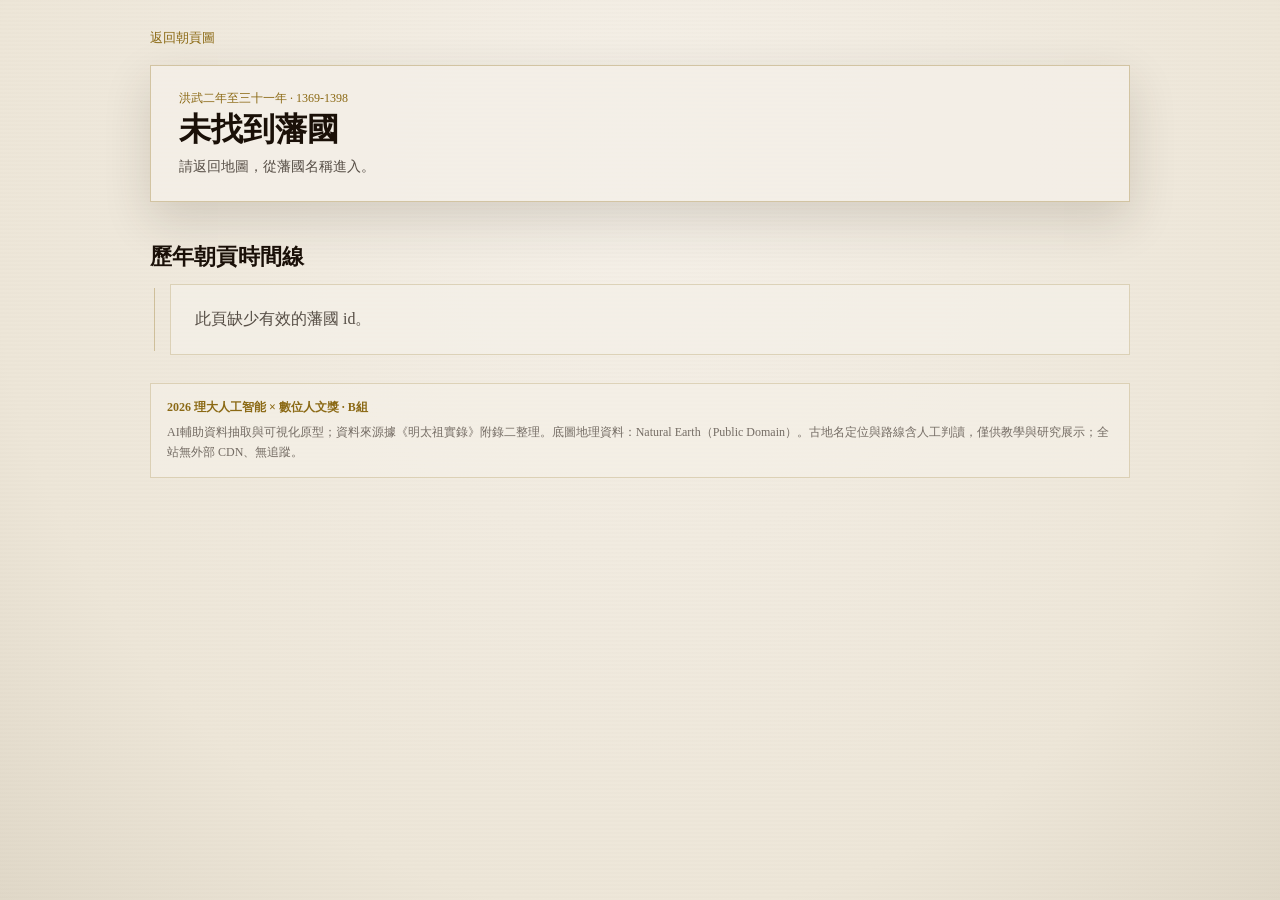
==== country.html @ 190ee98b "publish tribute map v1" ====
<!doctype html>
<html lang="zh-Hant">
  <head>
    <meta charset="utf-8" />
    <meta name="viewport" content="width=device-width, initial-scale=1" />
    <title>藩國朝貢記錄</title>
    <link rel="stylesheet" href="css/style.css" />
  </head>
  <body class="country-page">
    <main class="country-shell">
      <nav class="country-nav" aria-label="頁面導航">
        <a href="index.html">返回朝貢圖</a>
      </nav>
      <header class="country-hero">
        <p class="era-mark">洪武二年至三十一年 · 1369-1398</p>
        <h1 id="country-title">藩國朝貢記錄</h1>
        <p id="country-subtitle" class="country-subtitle"></p>
      </header>
      <section id="country-summary" class="country-summary" aria-label="藩國概覽"></section>
      <section class="country-timeline-section" aria-label="歷年朝貢時間線">
        <div class="section-heading">
          <h2>歷年朝貢時間線</h2>
          <p id="timeline-count"></p>
        </div>
        <div id="tribute-timeline" class="tribute-timeline"></div>
      </section>
      <footer id="country-compliance" class="country-compliance">
        <strong>2026 理大人工智能 × 數位人文獎 · B組</strong>
        <span>AI輔助資料抽取與可視化原型；資料來源據《明太祖實錄》附錄二整理。底圖地理資料：Natural Earth（Public Domain）。古地名定位與路線含人工判讀，僅供教學與研究展示；全站無外部 CDN、無追蹤。</span>
      </footer>
    </main>

    <script src="js/data.js"></script>
    <script src="js/countryPage.js"></script>
  </body>
</html>
---- css/style.css ----
:root {
  --paper: #f5f0e8;
  --paper-deep: #e8e0d0;
  --ink: #1a1008;
  --ink-soft: rgba(26, 16, 8, 0.72);
  --coast: #8b8070;
  --muted: #b0a898;
  --vermillion: #c0392b;
  --gold-brown: #8b6914;
  --water-wash: #d8e1dc;
  --panel: rgba(245, 240, 232, 0.84);
  --shadow: rgba(58, 43, 26, 0.16);
}

* {
  box-sizing: border-box;
}

html,
body {
  width: 100%;
  height: 100%;
  margin: 0;
  overflow: hidden;
}

html {
  background: var(--paper);
}

body {
  color: var(--ink);
  font-family: "Noto Serif TC", "Noto Serif SC", "Source Han Serif TC", "Songti TC", serif;
  background:
    radial-gradient(circle at 24% 18%, rgba(192, 57, 43, 0.08), transparent 28%),
    radial-gradient(circle at 78% 76%, rgba(139, 105, 20, 0.1), transparent 32%),
    linear-gradient(135deg, rgba(255, 255, 255, 0.2) 0 1px, transparent 1px 14px),
    var(--paper);
}

#map-container {
  position: relative;
  width: 100vw;
  height: 100vh;
  overflow: hidden;
  background:
    repeating-linear-gradient(
      0deg,
      transparent,
      transparent 2px,
      rgba(139, 128, 112, 0.02) 2px,
      rgba(139, 128, 112, 0.02) 4px
    ),
    repeating-linear-gradient(
      90deg,
      transparent,
      transparent 3px,
      rgba(139, 128, 112, 0.015) 3px,
      rgba(139, 128, 112, 0.015) 6px
    ),
    radial-gradient(ellipse at 55% 45%, #f5f0e8 0%, #ede6d8 70%, #e0d8c8 100%);
}

#map-container::after {
  position: absolute;
  inset: 0;
  z-index: 6;
  pointer-events: none;
  content: "";
  background:
    linear-gradient(90deg, rgba(26, 16, 8, 0.12), transparent 8%, transparent 92%, rgba(26, 16, 8, 0.1)),
    linear-gradient(rgba(26, 16, 8, 0.1), transparent 10%, transparent 88%, rgba(26, 16, 8, 0.12));
  mix-blend-mode: multiply;
}

canvas,
#label-layer,
#hit-layer,
#ui-layer {
  position: absolute;
  inset: 0;
}

#base-canvas {
  z-index: 1;
}

#route-canvas {
  z-index: 2;
  pointer-events: none;
}

#anim-canvas {
  z-index: 3;
  pointer-events: none;
}

#hit-layer {
  z-index: 4;
}

#label-layer {
  z-index: 5;
  pointer-events: none;
}

#ui-layer {
  z-index: 7;
  pointer-events: none;
}

.title-block {
  position: absolute;
  top: 22px;
  left: 34px;
  display: grid;
  grid-template-columns: auto auto;
  grid-template-areas:
    "era phase"
    "title title";
  column-gap: 18px;
  row-gap: 2px;
  width: min(520px, calc(100vw - 68px));
  min-height: 64px;
  padding: 9px 18px 10px;
  border: 1px solid rgba(139, 105, 20, 0.34);
  background: var(--panel);
  box-shadow: 0 12px 30px var(--shadow);
  backdrop-filter: blur(5px);
}

.title-block::before {
  position: absolute;
  inset: 6px;
  content: "";
  border: 1px solid rgba(192, 57, 43, 0.26);
  pointer-events: none;
}

.era-mark,
.phase-note {
  margin: 0;
  color: var(--gold-brown);
  font-size: 12px;
  line-height: 1.4;
}

.era-mark {
  grid-area: era;
}

h1 {
  grid-area: title;
  margin: 0;
  color: var(--ink);
  font-size: clamp(25px, 2.5vw, 34px);
  font-weight: 700;
  letter-spacing: 0;
  line-height: 1.02;
  white-space: nowrap;
}

.phase-note {
  grid-area: phase;
  justify-self: end;
  color: var(--ink-soft);
}

.map-legend {
  position: absolute;
  right: 30px;
  bottom: 30px;
  display: flex;
  gap: 18px;
  align-items: center;
  padding: 10px 14px;
  border: 1px solid rgba(139, 105, 20, 0.26);
  background: var(--panel);
  box-shadow: 0 12px 30px var(--shadow);
  color: var(--ink-soft);
  font-size: 13px;
}

.timeline-panel {
  position: absolute;
  left: 30px;
  bottom: 24px;
  width: min(340px, calc(100vw - 430px));
  min-width: 300px;
  padding: 8px 12px 9px;
  border: 1px solid rgba(139, 105, 20, 0.32);
  background: rgba(245, 240, 232, 0.88);
  box-shadow: 0 10px 24px rgba(58, 43, 26, 0.13);
  backdrop-filter: blur(5px);
  pointer-events: auto;
}

.timeline-panel::before {
  position: absolute;
  inset: 5px;
  content: "";
  border: 1px solid rgba(192, 57, 43, 0.18);
  pointer-events: none;
}

.timeline-readout {
  position: relative;
  z-index: 1;
  display: grid;
  grid-template-columns: auto auto auto 1fr;
  gap: 7px;
  align-items: baseline;
  margin-bottom: 5px;
  color: var(--ink-soft);
}

.timeline-readout strong {
  color: var(--vermillion);
  font-size: 17px;
  line-height: 1;
}

.timeline-readout span {
  font-size: 11px;
  white-space: nowrap;
}

#active-country-count {
  justify-self: end;
  color: var(--gold-brown);
  font-weight: 700;
}

.timeline-controls {
  position: relative;
  z-index: 1;
  display: grid;
  gap: 3px;
}

.slider-row {
  display: grid;
  grid-template-columns: 16px 1fr;
  gap: 7px;
  align-items: center;
  color: rgba(139, 105, 20, 0.78);
  font-size: 10.5px;
  line-height: 1;
}

#year-slider,
#month-slider {
  position: relative;
  z-index: 1;
  display: block;
  width: 100%;
  height: 13px;
  margin: 0;
  accent-color: var(--vermillion);
  cursor: pointer;
}

#year-slider::-webkit-slider-runnable-track,
#month-slider::-webkit-slider-runnable-track {
  height: 4px;
  border: 1px solid rgba(139, 105, 20, 0.22);
  background: linear-gradient(90deg, rgba(139, 105, 20, 0.18), rgba(192, 57, 43, 0.25));
}

#year-slider::-webkit-slider-thumb,
#month-slider::-webkit-slider-thumb {
  width: 13px;
  height: 13px;
  margin-top: -5px;
  border: 2px solid rgba(245, 240, 232, 0.96);
  border-radius: 50%;
  background: var(--vermillion);
  box-shadow: 0 2px 8px rgba(58, 43, 26, 0.26);
  appearance: none;
}

.active-country-list {
  position: relative;
  z-index: 1;
  min-height: 14px;
  margin-top: 4px;
  color: rgba(26, 16, 8, 0.68);
  font-size: 10.5px;
  line-height: 1.25;
  white-space: nowrap;
  overflow: hidden;
  text-overflow: ellipsis;
}

.map-legend span {
  display: inline-flex;
  gap: 7px;
  align-items: center;
  white-space: nowrap;
}

.legend-dot {
  width: 10px;
  height: 10px;
  border-radius: 50%;
}

.country-dot {
  border: 1px solid var(--muted);
  background: rgba(245, 240, 232, 0.78);
}

.capital-dot {
  background: var(--vermillion);
  box-shadow: 0 0 0 4px rgba(192, 57, 43, 0.16);
}

.country-label,
.capital-label,
.region-label {
  position: absolute;
  transform: translate(var(--label-x, 9px), var(--label-y, -50%));
  color: rgba(26, 16, 8, 0.62);
  font-size: 12px;
  line-height: 1.15;
  white-space: nowrap;
  text-shadow:
    0 1px 0 rgba(245, 240, 232, 0.82),
    1px 0 0 rgba(245, 240, 232, 0.82),
    -1px 0 0 rgba(245, 240, 232, 0.82);
}

.country-label {
  pointer-events: auto;
  text-decoration: none;
}

.country-label:hover,
.country-label:focus-visible {
  color: var(--vermillion);
  text-decoration: underline;
  text-decoration-thickness: 1px;
  text-underline-offset: 3px;
}

.country-label[data-major="true"] {
  color: rgba(26, 16, 8, 0.78);
  font-size: 13px;
  font-weight: 700;
}

.country-label[data-edge="true"] {
  color: rgba(139, 105, 20, 0.82);
}

.country-label.is-active {
  color: var(--ink);
  font-weight: 700;
}

.country-label .record-count {
  display: inline-block;
  margin-left: 3px;
  padding: 0 4px;
  border: 1px solid rgba(192, 57, 43, 0.18);
  background: rgba(245, 240, 232, 0.8);
  color: var(--vermillion);
  font-size: 10px;
  line-height: 1.25;
}

.hit-target {
  position: absolute;
  width: 30px;
  height: 30px;
  padding: 0;
  border: 0;
  transform: translate(-50%, -50%);
  border-radius: 50%;
  appearance: none;
  background: transparent;
  cursor: pointer;
}

.hit-target:focus-visible {
  outline: 2px solid rgba(192, 57, 43, 0.75);
  outline-offset: 2px;
}

.capital-label {
  color: var(--vermillion);
  font-size: 15px;
  font-weight: 700;
}

.region-label {
  color: rgba(139, 105, 20, 0.28);
  font-size: 21px;
  font-weight: 700;
  letter-spacing: 0;
}

body.country-page {
  min-height: 100%;
  min-height: 100vh;
  overflow: auto;
  background:
    repeating-linear-gradient(0deg, transparent, transparent 2px, rgba(139, 128, 112, 0.02) 2px, rgba(139, 128, 112, 0.02) 4px),
    radial-gradient(ellipse at 50% 20%, #f5f0e8 0%, #ede6d8 72%, #e0d8c8 100%);
}

.country-shell {
  width: min(980px, calc(100vw - 44px));
  margin: 0 auto;
  padding: 28px 0 54px;
}

.country-nav {
  margin-bottom: 18px;
}

.country-nav a {
  color: var(--gold-brown);
  font-size: 13px;
  text-decoration: none;
}

.country-nav a:hover {
  color: var(--vermillion);
  text-decoration: underline;
}

.country-hero {
  padding: 24px 28px 22px;
  border: 1px solid rgba(139, 105, 20, 0.32);
  background: rgba(245, 240, 232, 0.82);
  box-shadow: 0 18px 44px var(--shadow);
}

.country-hero h1 {
  margin-top: 6px;
  white-space: normal;
}

.country-subtitle {
  max-width: 760px;
  margin: 10px 0 0;
  color: var(--ink-soft);
  font-size: 14px;
  line-height: 1.7;
}

.country-summary {
  display: grid;
  grid-template-columns: repeat(4, minmax(0, 1fr));
  gap: 10px;
  margin: 16px 0 24px;
}

.country-summary article {
  padding: 12px 14px;
  border: 1px solid rgba(139, 105, 20, 0.24);
  background: rgba(245, 240, 232, 0.72);
}

.country-summary span,
.section-heading p {
  display: block;
  color: rgba(26, 16, 8, 0.58);
  font-size: 12px;
}

.country-summary strong {
  display: block;
  margin-top: 5px;
  color: var(--vermillion);
  font-size: 21px;
  line-height: 1;
}

.section-heading {
  display: flex;
  justify-content: space-between;
  gap: 18px;
  align-items: baseline;
  margin-bottom: 12px;
}

.section-heading h2 {
  margin: 0;
  color: var(--ink);
  font-size: 22px;
}

.section-heading p {
  margin: 0;
}

.tribute-timeline {
  position: relative;
  display: grid;
  gap: 12px;
  padding-left: 20px;
}

.tribute-timeline::before {
  position: absolute;
  top: 4px;
  bottom: 4px;
  left: 4px;
  width: 1px;
  content: "";
  background: rgba(139, 105, 20, 0.32);
}

.timeline-entry {
  position: relative;
  display: grid;
  grid-template-columns: 142px 1fr;
  gap: 14px;
}

.timeline-entry::before {
  position: absolute;
  top: 9px;
  left: -20px;
  width: 9px;
  height: 9px;
  border: 2px solid rgba(245, 240, 232, 0.94);
  border-radius: 50%;
  content: "";
  background: var(--vermillion);
  box-shadow: 0 0 0 3px rgba(192, 57, 43, 0.14);
}

.timeline-date strong,
.timeline-date span {
  display: block;
}

.timeline-date strong {
  color: var(--gold-brown);
  font-size: 14px;
}

.timeline-date span {
  margin-top: 4px;
  color: rgba(26, 16, 8, 0.52);
  font-size: 12px;
}

.timeline-card {
  padding: 14px 16px;
  border: 1px solid rgba(139, 105, 20, 0.22);
  background: rgba(245, 240, 232, 0.74);
}

.timeline-card p {
  margin: 0 0 8px;
  color: var(--ink-soft);
  font-size: 13px;
  line-height: 1.65;
}

.timeline-card p:last-child {
  margin-bottom: 0;
}

.timeline-card b {
  display: inline-block;
  min-width: 42px;
  margin-right: 8px;
  color: var(--gold-brown);
}

.timeline-card cite {
  display: block;
  margin-top: 9px;
  color: rgba(26, 16, 8, 0.48);
  font-size: 12px;
  font-style: normal;
  line-height: 1.5;
}

.empty-state {
  margin: 0;
  padding: 24px;
  border: 1px solid rgba(139, 105, 20, 0.22);
  background: rgba(245, 240, 232, 0.74);
  color: var(--ink-soft);
}

.country-compliance {
  display: grid;
  gap: 5px;
  margin-top: 28px;
  padding: 14px 16px;
  border: 1px solid rgba(139, 105, 20, 0.22);
  background: rgba(245, 240, 232, 0.68);
  color: rgba(26, 16, 8, 0.58);
  font-size: 12px;
  line-height: 1.65;
}

.country-compliance strong {
  color: var(--gold-brown);
}

@media (max-width: 1100px) {
  .title-block {
    top: 20px;
    left: 20px;
  }

  .map-legend {
    right: 20px;
    bottom: 20px;
  }

  .timeline-panel {
    left: 20px;
    bottom: 20px;
    width: min(320px, calc(100vw - 340px));
    min-width: 290px;
  }

  .country-summary,
  .timeline-entry {
    grid-template-columns: 1fr;
  }
}

@media (max-width: 760px) {
  body {
    overflow: hidden;
  }

  #map-container {
    width: 100vw;
    height: 100vh;
  }

  .title-block {
    top: 12px;
    left: 12px;
    width: calc(100vw - 24px);
    min-height: 58px;
    padding: 8px 13px 9px;
  }

  h1 {
    font-size: clamp(21px, 7vw, 28px);
  }

  .era-mark,
  .phase-note {
    font-size: 10px;
  }

  .timeline-panel {
    right: 12px;
    bottom: 12px;
    left: 12px;
    width: auto;
    min-width: 0;
  }

  .map-legend {
    right: 12px;
    bottom: 116px;
    padding: 7px 9px;
    gap: 10px;
    font-size: 11px;
  }

  .country-label,
  .capital-label {
    font-size: 10.5px;
  }

  .country-label[data-major="true"] {
    font-size: 11.5px;
  }

  .country-shell {
    width: min(100vw - 28px, 980px);
    padding-top: 18px;
  }

  .country-hero {
    padding: 18px 18px 17px;
  }

  .section-heading {
    display: block;
  }
}
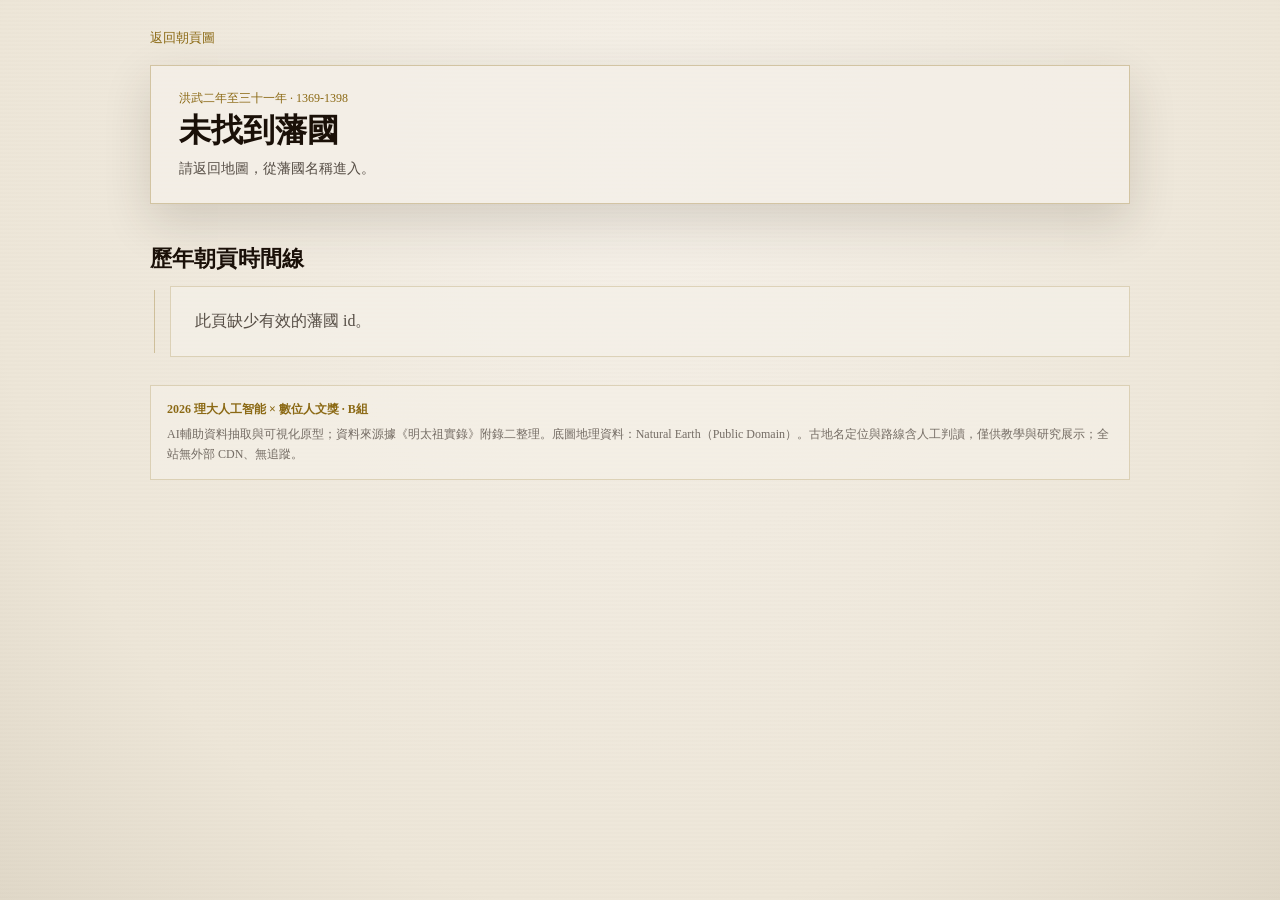
==== commit 0d433f16: "sync tribute map v1 interface" ====
--- a/country.html
+++ b/country.html
@@ -9,7 +9,7 @@
   <body class="country-page">
     <main class="country-shell">
       <nav class="country-nav" aria-label="頁面導航">
-        <a href="index.html">返回朝貢圖</a>
+        <a href="map.html">返回朝貢圖</a>
       </nav>
       <header class="country-hero">
         <p class="era-mark">洪武二年至三十一年 · 1369-1398</p>
@@ -30,6 +30,7 @@
       </footer>
     </main>
 
+    <script src="js/fontSizeControls.js"></script>
     <script src="js/data.js"></script>
     <script src="js/countryPage.js"></script>
   </body>
--- a/css/style.css
+++ b/css/style.css
@@ -10,6 +10,7 @@
   --water-wash: #d8e1dc;
   --panel: rgba(245, 240, 232, 0.84);
   --shadow: rgba(58, 43, 26, 0.16);
+  --font-scale: 1;
 }
 
 * {
@@ -114,13 +115,14 @@
   top: 22px;
   left: 34px;
   display: grid;
-  grid-template-columns: auto auto;
+  grid-template-columns: auto;
   grid-template-areas:
-    "era phase"
-    "title title";
-  column-gap: 18px;
+    "era"
+    "title";
+  column-gap: 0;
   row-gap: 2px;
-  width: min(520px, calc(100vw - 68px));
+  width: fit-content;
+  max-width: calc(100vw - 68px);
   min-height: 64px;
   padding: 9px 18px 10px;
   border: 1px solid rgba(139, 105, 20, 0.34);
@@ -137,11 +139,10 @@
   pointer-events: none;
 }
 
-.era-mark,
-.phase-note {
+.era-mark {
   margin: 0;
   color: var(--gold-brown);
-  font-size: 12px;
+  font-size: var(--fs-12, 12px);
   line-height: 1.4;
 }
 
@@ -153,24 +154,20 @@
   grid-area: title;
   margin: 0;
   color: var(--ink);
-  font-size: clamp(25px, 2.5vw, 34px);
+  font-size: clamp(var(--fs-25, 25px), 2.5vw, var(--fs-34, 34px));
   font-weight: 700;
   letter-spacing: 0;
-  line-height: 1.02;
-  white-space: nowrap;
-}
-
-.phase-note {
-  grid-area: phase;
-  justify-self: end;
-  color: var(--ink-soft);
+  line-height: 1.08;
+  overflow-wrap: anywhere;
+  white-space: normal;
 }
 
 .map-legend {
   position: absolute;
   right: 30px;
-  bottom: 30px;
+  bottom: 54px;
   display: flex;
+  flex-wrap: wrap;
   gap: 18px;
   align-items: center;
   padding: 10px 14px;
@@ -178,118 +175,559 @@
   background: var(--panel);
   box-shadow: 0 12px 30px var(--shadow);
   color: var(--ink-soft);
-  font-size: 13px;
-}
-
-.timeline-panel {
-  position: absolute;
-  left: 30px;
-  bottom: 24px;
-  width: min(340px, calc(100vw - 430px));
-  min-width: 300px;
-  padding: 8px 12px 9px;
-  border: 1px solid rgba(139, 105, 20, 0.32);
-  background: rgba(245, 240, 232, 0.88);
-  box-shadow: 0 10px 24px rgba(58, 43, 26, 0.13);
-  backdrop-filter: blur(5px);
+  font-size: var(--fs-13, 13px);
+}
+
+.filter-panel {
+  position: absolute;
+  top: 0;
+  bottom: 34px;
+  left: 0;
+  z-index: 220;
+  width: 290px;
+  overflow-y: auto;
+  border-right: 1px solid #d5cfc3;
+  background: rgba(245, 240, 232, 0.97);
+  box-shadow: 16px 0 36px rgba(58, 43, 26, 0.1);
+  font-family: "Noto Serif TC", "Noto Serif SC", "Source Han Serif TC", "Songti TC", serif;
+  transition: transform 0.3s ease;
+}
+
+.filter-panel.collapsed {
+  transform: translateX(-290px);
+}
+
+.filter-inner {
+  min-height: 100%;
+  padding: 14px;
+}
+
+.filter-header {
+  display: flex;
+  flex-wrap: wrap;
+  justify-content: space-between;
+  align-items: center;
+  gap: 12px;
+  margin-bottom: 12px;
+  padding-bottom: 8px;
+  border-bottom: 1px solid #d5cfc3;
+}
+
+.filter-actions {
+  display: flex;
+  flex-wrap: wrap;
+  align-items: center;
+  gap: 10px;
+}
+
+.filter-title {
+  color: var(--ink);
+  font-size: var(--fs-15, 15px);
+  font-weight: 700;
+}
+
+.filter-collapse-btn,
+.filter-home-link,
+.filter-clear {
+  padding: 2px 0;
+  border: 0;
+  background: transparent;
+  cursor: pointer;
+  font: inherit;
+  font-size: var(--fs-11, 11px);
+}
+
+.filter-collapse-btn {
+  color: var(--gold-brown);
+}
+
+.filter-home-link {
+  color: #5c4033;
+  text-decoration: none;
+}
+
+.filter-home-link:hover,
+.filter-home-link:focus-visible {
+  color: var(--vermillion);
+  text-decoration: underline;
+  text-underline-offset: 3px;
+}
+
+.filter-clear {
+  color: var(--vermillion);
+}
+
+.filter-section {
+  margin-bottom: 14px;
+}
+
+.section-label {
+  width: 100%;
+  margin-bottom: 6px;
+  color: #5c4033;
+  font-size: var(--fs-12, 12px);
+  font-weight: 700;
+}
+
+.section-trigger,
+.filter-pill {
+  font-family: inherit;
+}
+
+.section-trigger {
+  display: flex;
+  justify-content: space-between;
+  align-items: center;
+  padding: 0;
+  border: 0;
+  background: transparent;
+  cursor: pointer;
+  text-align: left;
+}
+
+.section-chevron {
+  color: #8b8070;
+  font-size: var(--fs-10, 10px);
+  transition: transform 0.2s ease;
+}
+
+.section-chevron.open {
+  transform: rotate(180deg);
+}
+
+.filter-badge {
+  display: none;
+  margin-left: 4px;
+  padding: 1px 5px;
+  border-radius: 7px;
+  background: var(--vermillion);
+  color: #fff;
+  font-size: var(--fs-9, 9px);
+  font-weight: 400;
+}
+
+.filter-divider {
+  margin: 10px 0;
+  border: 0;
+  border-top: 1px dashed #d5cfc3;
+}
+
+.filter-note {
+  margin-top: 4px;
+  color: #8b8070;
+  font-size: var(--fs-10, 10px);
+  font-style: italic;
+  line-height: 1.35;
+}
+
+.filter-region-label {
+  margin: 7px 0 3px;
+  color: #8b8070;
+  font-size: var(--fs-10, 10px);
+}
+
+.pill-group {
+  display: flex;
+  flex-wrap: wrap;
+  gap: 5px;
+}
+
+.filter-pill {
+  display: inline-flex;
+  gap: 3px;
+  align-items: center;
+  min-height: 24px;
+  padding: 3px 8px;
+  border: 1px solid #c5bba8;
+  border-radius: 12px;
+  background: transparent;
+  color: #5c4033;
+  cursor: pointer;
+  font-size: var(--fs-11, 11px);
+  line-height: 1.15;
+  white-space: nowrap;
+  transition:
+    background 0.15s ease,
+    border-color 0.15s ease,
+    color 0.15s ease;
+}
+
+.filter-pill:hover {
+  border-color: var(--gold-brown);
+  background: rgba(139, 105, 20, 0.06);
+}
+
+.filter-pill.active {
+  border-color: var(--vermillion);
+  background: var(--vermillion);
+  color: #fff;
+}
+
+.pill-count {
+  font-size: var(--fs-9, 9px);
+  opacity: 0.68;
+}
+
+.filter-section-label {
+  width: 100%;
+  margin-bottom: 6px;
+  color: #5c4033;
+  font-size: var(--fs-12, 12px);
+  font-weight: 700;
+}
+
+/* ===== 熱力圖日曆 ===== */
+.heatmap-header {
+  display: flex;
+  align-items: center;
+  margin-bottom: 2px;
+  padding-left: 0;
+}
+
+.heatmap-yr-spacer {
+  width: 34px;
+  flex-shrink: 0;
+}
+
+.heatmap-mo-label {
+  width: 18px;
+  text-align: center;
+  font-size: var(--fs-10, 10px);
+  color: #8b8070;
+  flex-shrink: 0;
+}
+
+.heatmap-body {
+  display: flex;
+  flex-direction: column;
+  gap: 1px;
+}
+
+.heatmap-row {
+  display: flex;
+  align-items: center;
+  height: 18px;
+  gap: 0;
+}
+
+.heatmap-yr-label {
+  width: 34px;
+  font-size: var(--fs-11, 11px);
+  color: #5c4033;
+  text-align: right;
+  padding-right: 4px;
+  flex-shrink: 0;
+  cursor: pointer;
+  white-space: nowrap;
+  border-radius: 3px;
+  line-height: 18px;
+  transition: color 0.15s;
+}
+
+.heatmap-yr-label:hover {
+  color: var(--vermillion);
+}
+
+.heatmap-yr-label.yr-active {
+  color: var(--vermillion);
+  font-weight: 600;
+}
+
+.heatmap-cell {
+  width: 18px;
+  height: 16px;
+  border-radius: 3px;
+  border: 1.5px solid transparent;
+  cursor: pointer;
+  flex-shrink: 0;
+  transition:
+    border-color 0.1s,
+    transform 0.1s;
+  box-sizing: border-box;
+}
+
+.heatmap-cell:hover {
+  border-color: var(--gold-brown);
+  transform: scale(1.1);
+  z-index: 1;
+  position: relative;
+}
+
+.heatmap-cell.cell-empty {
+  background: #f0ebe0;
+  cursor: default;
+  border-color: transparent;
+}
+
+.heatmap-cell.cell-empty:hover {
+  border-color: transparent;
+  transform: none;
+}
+
+.heatmap-cell.cell-selected {
+  border-color: var(--ink) !important;
+  border-width: 2px;
+}
+
+.heatmap-cell.heat-0 {
+  background: #f0ebe0;
+}
+
+.heatmap-cell.heat-1 {
+  background: #e8c9a0;
+}
+
+.heatmap-cell.heat-2 {
+  background: #dca672;
+}
+
+.heatmap-cell.heat-3 {
+  background: #d4956a;
+}
+
+.heatmap-cell.heat-4 {
+  background: #b85c3a;
+}
+
+.heatmap-cell.heat-5 {
+  background: #8b2500;
+}
+
+.heatmap-legend {
+  display: flex;
+  align-items: center;
+  gap: 3px;
+  margin-top: 6px;
+  padding-left: 34px;
+}
+
+.heatmap-legend-label {
+  font-size: var(--fs-10, 10px);
+  color: #8b8070;
+}
+
+.heatmap-legend-cell {
+  width: 14px;
+  height: 12px;
+  border-radius: 2px;
+  display: inline-block;
+}
+
+.filter-toggle {
+  position: absolute;
+  top: 50%;
+  left: 290px;
+  z-index: 221;
+  width: 22px;
+  min-width: 22px;
+  height: 72px;
+  border: 1px solid #d5cfc3;
+  border-left: 0;
+  border-radius: 0 6px 6px 0;
+  background: rgba(245, 240, 232, 0.96);
+  color: #8b8070;
+  cursor: pointer;
+  font-size: var(--fs-12, 12px);
+  line-height: 1.2;
+  writing-mode: vertical-rl;
+  transform: translateY(-50%);
+  transition: left 0.3s ease;
+}
+
+.filter-toggle.collapsed {
+  left: 0;
+  width: 34px;
+  min-width: 34px;
+  height: 86px;
+  color: var(--gold-brown);
+}
+
+.result-bar {
+  position: absolute;
+  right: 0;
+  bottom: 0;
+  left: 0;
+  z-index: 210;
+  display: flex;
+  justify-content: space-between;
+  align-items: center;
+  gap: 16px;
+  min-height: 34px;
+  padding: 7px 14px 7px 304px;
+  border-top: 1px solid #d5cfc3;
+  background: rgba(245, 240, 232, 0.95);
+  color: var(--ink);
+  font-size: var(--fs-12, 12px);
+  pointer-events: none;
+}
+
+.filter-panel.collapsed ~ .result-bar {
+  padding-left: 14px;
+}
+
+.result-num {
+  color: var(--vermillion);
+  font-weight: 700;
+}
+
+.result-tags {
+  min-width: 0;
+  overflow: hidden;
+  color: #8b8070;
+  font-size: var(--fs-11, 11px);
+  text-align: right;
+  text-overflow: ellipsis;
+  white-space: nowrap;
+}
+
+.analysis-menu {
+  position: fixed;
+  top: 124px;
+  right: 0;
+  z-index: 100;
+  display: grid;
+  justify-items: end;
+  gap: 8px;
+  pointer-events: none;
+}
+
+.font-size-switcher {
+  display: flex;
+  overflow: hidden;
+  border: 1px solid rgba(139, 128, 112, 0.38);
+  border-right: 0;
+  border-radius: 8px 0 0 8px;
+  background: rgba(245, 240, 232, 0.9);
+  box-shadow: 0 10px 22px rgba(58, 43, 26, 0.1);
   pointer-events: auto;
 }
 
-.timeline-panel::before {
-  position: absolute;
-  inset: 5px;
-  content: "";
-  border: 1px solid rgba(192, 57, 43, 0.18);
+.font-size-switcher button {
+  width: 34px;
+  min-width: 34px;
+  height: 32px;
+  padding: 0;
+  border: 0;
+  border-left: 1px solid rgba(139, 128, 112, 0.22);
+  background: transparent;
+  color: var(--gold-brown);
+  cursor: pointer;
+  font-family: inherit;
+  font-size: var(--fs-13, 13px);
+  font-weight: 700;
+}
+
+.font-size-switcher button:first-child {
+  border-left: 0;
+}
+
+.font-size-switcher button:hover,
+.font-size-switcher button:focus-visible,
+.font-size-switcher button.active {
+  background: rgba(192, 57, 43, 0.12);
+  color: var(--vermillion);
+  outline: 0;
+}
+
+.analysis-menu-toggle,
+.analysis-entry {
+  font-family: inherit;
+}
+
+.analysis-menu-toggle {
+  width: 48px;
+  height: 48px;
+  padding: 0;
+  border: 1px solid rgba(139, 128, 112, 0.38);
+  border-right: 0;
+  border-radius: 8px 0 0 8px;
+  background: rgba(245, 240, 232, 0.82);
+  box-shadow: 0 12px 28px rgba(58, 43, 26, 0.12);
+  cursor: pointer;
+  pointer-events: auto;
+}
+
+.analysis-menu-toggle svg {
+  width: 100%;
+  height: 100%;
+}
+
+.analysis-menu-toggle rect {
+  fill: rgba(139, 105, 20, 0.74);
+}
+
+.analysis-menu-toggle path {
+  stroke: rgba(192, 57, 43, 0.72);
+  stroke-width: 2;
+  stroke-linecap: round;
+  stroke-linejoin: round;
+}
+
+.analysis-menu-toggle:hover,
+.analysis-menu-toggle[aria-expanded="true"] {
+  background: rgba(245, 240, 232, 0.96);
+  border-color: rgba(192, 57, 43, 0.34);
+}
+
+.analysis-menu-list {
+  display: grid;
+  gap: 7px;
+  justify-items: end;
+  padding-right: 5px;
+  pointer-events: auto;
+}
+
+.analysis-menu-list[hidden] {
+  display: none;
+}
+
+.analysis-entry {
+  position: relative;
+  width: 38px;
+  height: 38px;
+  border: 1px solid rgba(139, 128, 112, 0.42);
+  border-radius: 8px 0 0 8px;
+  background: rgba(245, 240, 232, 0.9);
+  color: var(--gold-brown);
+  cursor: pointer;
+  font-size: var(--fs-16, 16px);
+  font-weight: 700;
+  box-shadow: 0 8px 18px rgba(58, 43, 26, 0.09);
+}
+
+.analysis-entry:hover,
+.analysis-entry:focus-visible {
+  border-left: 4px solid var(--vermillion);
+  color: var(--vermillion);
+  outline: 0;
+}
+
+.analysis-entry::after {
+  position: absolute;
+  top: 50%;
+  right: calc(100% + 8px);
+  min-width: max-content;
+  padding: 5px 8px;
+  border: 1px solid rgba(139, 128, 112, 0.32);
+  background: rgba(245, 240, 232, 0.96);
+  color: var(--ink);
+  font-size: var(--fs-12, 12px);
+  font-weight: 400;
+  line-height: 1;
+  opacity: 0;
   pointer-events: none;
-}
-
-.timeline-readout {
-  position: relative;
-  z-index: 1;
-  display: grid;
-  grid-template-columns: auto auto auto 1fr;
-  gap: 7px;
-  align-items: baseline;
-  margin-bottom: 5px;
-  color: var(--ink-soft);
-}
-
-.timeline-readout strong {
-  color: var(--vermillion);
-  font-size: 17px;
-  line-height: 1;
-}
-
-.timeline-readout span {
-  font-size: 11px;
+  transform: translate(4px, -50%);
+  transition:
+    opacity 0.14s ease,
+    transform 0.14s ease;
+  content: attr(data-title);
   white-space: nowrap;
 }
 
-#active-country-count {
-  justify-self: end;
-  color: var(--gold-brown);
-  font-weight: 700;
-}
-
-.timeline-controls {
-  position: relative;
-  z-index: 1;
-  display: grid;
-  gap: 3px;
-}
-
-.slider-row {
-  display: grid;
-  grid-template-columns: 16px 1fr;
-  gap: 7px;
-  align-items: center;
-  color: rgba(139, 105, 20, 0.78);
-  font-size: 10.5px;
-  line-height: 1;
-}
-
-#year-slider,
-#month-slider {
-  position: relative;
-  z-index: 1;
-  display: block;
-  width: 100%;
-  height: 13px;
-  margin: 0;
-  accent-color: var(--vermillion);
-  cursor: pointer;
-}
-
-#year-slider::-webkit-slider-runnable-track,
-#month-slider::-webkit-slider-runnable-track {
-  height: 4px;
-  border: 1px solid rgba(139, 105, 20, 0.22);
-  background: linear-gradient(90deg, rgba(139, 105, 20, 0.18), rgba(192, 57, 43, 0.25));
-}
-
-#year-slider::-webkit-slider-thumb,
-#month-slider::-webkit-slider-thumb {
-  width: 13px;
-  height: 13px;
-  margin-top: -5px;
-  border: 2px solid rgba(245, 240, 232, 0.96);
-  border-radius: 50%;
-  background: var(--vermillion);
-  box-shadow: 0 2px 8px rgba(58, 43, 26, 0.26);
-  appearance: none;
-}
-
-.active-country-list {
-  position: relative;
-  z-index: 1;
-  min-height: 14px;
-  margin-top: 4px;
-  color: rgba(26, 16, 8, 0.68);
-  font-size: 10.5px;
-  line-height: 1.25;
-  white-space: nowrap;
-  overflow: hidden;
-  text-overflow: ellipsis;
+.analysis-entry:hover::after,
+.analysis-entry:focus-visible::after {
+  opacity: 1;
+  transform: translate(0, -50%);
 }
 
 .map-legend span {
@@ -321,7 +759,7 @@
   position: absolute;
   transform: translate(var(--label-x, 9px), var(--label-y, -50%));
   color: rgba(26, 16, 8, 0.62);
-  font-size: 12px;
+  font-size: var(--fs-12, 12px);
   line-height: 1.15;
   white-space: nowrap;
   text-shadow:
@@ -345,7 +783,7 @@
 
 .country-label[data-major="true"] {
   color: rgba(26, 16, 8, 0.78);
-  font-size: 13px;
+  font-size: var(--fs-13, 13px);
   font-weight: 700;
 }
 
@@ -365,7 +803,7 @@
   border: 1px solid rgba(192, 57, 43, 0.18);
   background: rgba(245, 240, 232, 0.8);
   color: var(--vermillion);
-  font-size: 10px;
+  font-size: var(--fs-10, 10px);
   line-height: 1.25;
 }
 
@@ -389,13 +827,13 @@
 
 .capital-label {
   color: var(--vermillion);
-  font-size: 15px;
+  font-size: var(--fs-15, 15px);
   font-weight: 700;
 }
 
 .region-label {
   color: rgba(139, 105, 20, 0.28);
-  font-size: 21px;
+  font-size: var(--fs-21, 21px);
   font-weight: 700;
   letter-spacing: 0;
 }
@@ -421,7 +859,7 @@
 
 .country-nav a {
   color: var(--gold-brown);
-  font-size: 13px;
+  font-size: var(--fs-13, 13px);
   text-decoration: none;
 }
 
@@ -446,7 +884,7 @@
   max-width: 760px;
   margin: 10px 0 0;
   color: var(--ink-soft);
-  font-size: 14px;
+  font-size: var(--fs-14, 14px);
   line-height: 1.7;
 }
 
@@ -467,14 +905,14 @@
 .section-heading p {
   display: block;
   color: rgba(26, 16, 8, 0.58);
-  font-size: 12px;
+  font-size: var(--fs-12, 12px);
 }
 
 .country-summary strong {
   display: block;
   margin-top: 5px;
   color: var(--vermillion);
-  font-size: 21px;
+  font-size: var(--fs-21, 21px);
   line-height: 1;
 }
 
@@ -489,7 +927,7 @@
 .section-heading h2 {
   margin: 0;
   color: var(--ink);
-  font-size: 22px;
+  font-size: var(--fs-22, 22px);
 }
 
 .section-heading p {
@@ -540,13 +978,13 @@
 
 .timeline-date strong {
   color: var(--gold-brown);
-  font-size: 14px;
+  font-size: var(--fs-14, 14px);
 }
 
 .timeline-date span {
   margin-top: 4px;
   color: rgba(26, 16, 8, 0.52);
-  font-size: 12px;
+  font-size: var(--fs-12, 12px);
 }
 
 .timeline-card {
@@ -558,7 +996,7 @@
 .timeline-card p {
   margin: 0 0 8px;
   color: var(--ink-soft);
-  font-size: 13px;
+  font-size: var(--fs-13, 13px);
   line-height: 1.65;
 }
 
@@ -577,7 +1015,7 @@
   display: block;
   margin-top: 9px;
   color: rgba(26, 16, 8, 0.48);
-  font-size: 12px;
+  font-size: var(--fs-12, 12px);
   font-style: normal;
   line-height: 1.5;
 }
@@ -598,7 +1036,7 @@
   border: 1px solid rgba(139, 105, 20, 0.22);
   background: rgba(245, 240, 232, 0.68);
   color: rgba(26, 16, 8, 0.58);
-  font-size: 12px;
+  font-size: var(--fs-12, 12px);
   line-height: 1.65;
 }
 
@@ -614,14 +1052,7 @@
 
   .map-legend {
     right: 20px;
-    bottom: 20px;
-  }
-
-  .timeline-panel {
-    left: 20px;
-    bottom: 20px;
-    width: min(320px, calc(100vw - 340px));
-    min-width: 290px;
+    bottom: 54px;
   }
 
   .country-summary,
@@ -649,37 +1080,62 @@
   }
 
   h1 {
-    font-size: clamp(21px, 7vw, 28px);
-  }
-
-  .era-mark,
-  .phase-note {
-    font-size: 10px;
-  }
-
-  .timeline-panel {
-    right: 12px;
-    bottom: 12px;
-    left: 12px;
-    width: auto;
-    min-width: 0;
+    font-size: clamp(var(--fs-21, 21px), 7vw, var(--fs-28, 28px));
+  }
+
+  .era-mark {
+    font-size: var(--fs-10, 10px);
   }
 
   .map-legend {
     right: 12px;
-    bottom: 116px;
+    bottom: 176px;
     padding: 7px 9px;
     gap: 10px;
-    font-size: 11px;
+    font-size: var(--fs-11, 11px);
+  }
+
+  .filter-panel {
+    bottom: 52px;
+    width: min(290px, calc(100vw - 34px));
+  }
+
+  .filter-panel.collapsed {
+    transform: translateX(calc(-1 * min(290px, calc(100vw - 34px))));
+  }
+
+  .filter-toggle {
+    left: min(290px, calc(100vw - 34px));
+  }
+
+  .filter-toggle.collapsed {
+    left: 0;
+  }
+
+  .result-bar {
+    min-height: 52px;
+    padding: 7px 12px;
+    flex-direction: column;
+    align-items: flex-start;
+    gap: 3px;
+  }
+
+  .result-tags {
+    max-width: 100%;
+    text-align: left;
   }
 
   .country-label,
   .capital-label {
-    font-size: 10.5px;
+    font-size: clamp(9.5px, var(--fs-10, 10px), 10.5px);
   }
 
   .country-label[data-major="true"] {
-    font-size: 11.5px;
+    font-size: clamp(10.5px, var(--fs-11, 11px), 11.5px);
+  }
+
+  .country-label .record-count {
+    display: none;
   }
 
   .country-shell {
